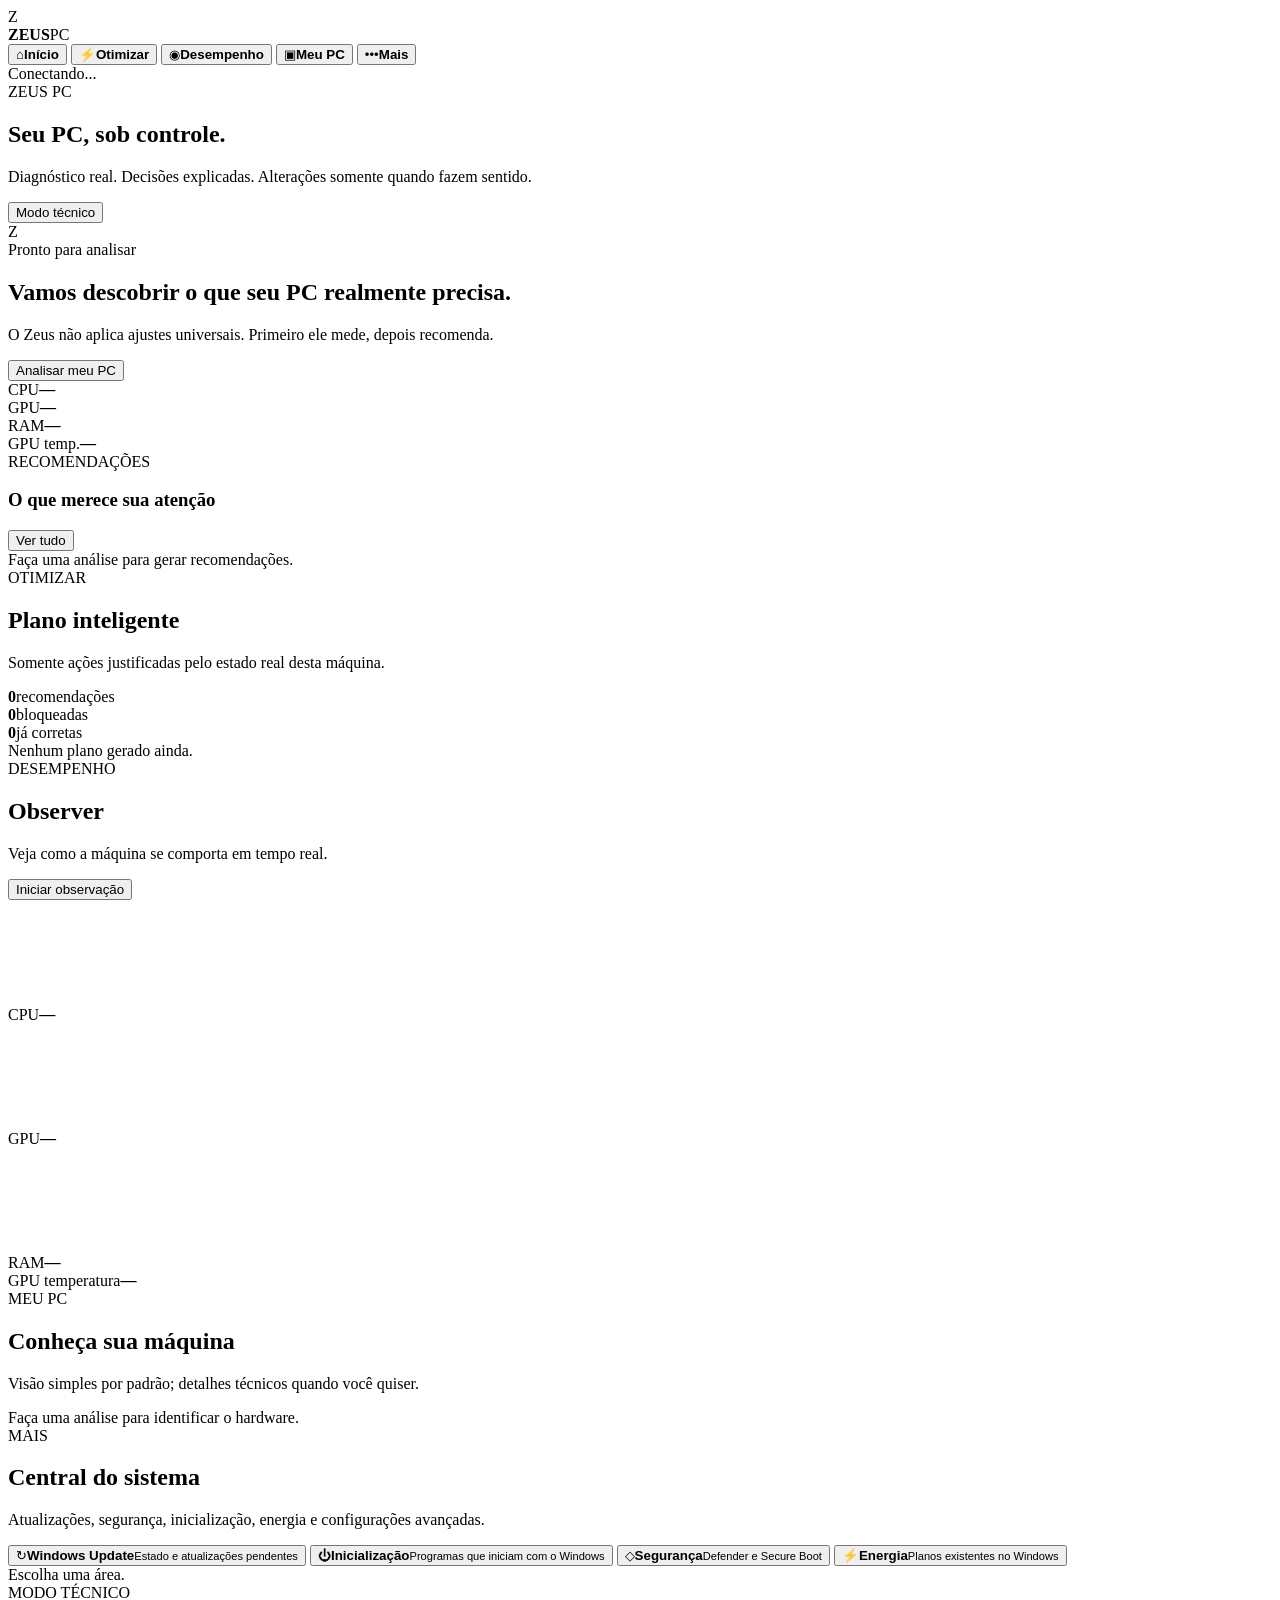
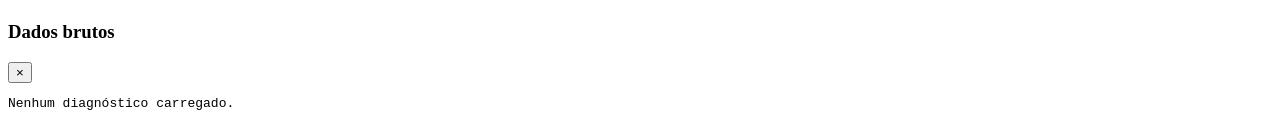
==== web/index.html @ b96db11b "Merge zeus-pc main into workspace" ====
<!doctype html>
<html lang="pt-BR">
<head>
  <meta charset="utf-8">
  <meta name="viewport" content="width=device-width, initial-scale=1">
  <title>Zeus PC</title>
  <link rel="stylesheet" href="/styles.css">
</head>
<body>
  <div class="app-shell">
    <aside class="sidebar">
      <div class="brand">
        <div class="brand-mark">Z</div>
        <div class="brand-copy"><strong>ZEUS</strong><span>PC</span></div>
      </div>
      <nav class="nav">
        <button class="nav-item active" data-page="home"><span>⌂</span><b>Início</b></button>
        <button class="nav-item" data-page="optimize"><span>⚡</span><b>Otimizar</b></button>
        <button class="nav-item" data-page="performance"><span>◉</span><b>Desempenho</b></button>
        <button class="nav-item" data-page="mypc"><span>▣</span><b>Meu PC</b></button>
        <button class="nav-item" data-page="more"><span>•••</span><b>Mais</b></button>
      </nav>
      <div class="sidebar-foot">
        <div class="mini-status"><i></i><span id="buildText">Conectando...</span></div>
      </div>
    </aside>

    <main class="content">
      <section class="page active" id="page-home">
        <header class="page-header">
          <div><span class="eyebrow">ZEUS PC</span><h1>Seu PC, sob controle.</h1><p>Diagnóstico real. Decisões explicadas. Alterações somente quando fazem sentido.</p></div>
          <button class="ghost-btn" id="technicalToggle">Modo técnico</button>
        </header>

        <div class="hero-grid">
          <div class="core-panel">
            <div class="core-orb" id="coreOrb">
              <div class="core-ring ring-a"></div>
              <div class="core-ring ring-b"></div>
              <div class="core-center">Z</div>
            </div>
            <div class="core-copy">
              <span class="status-pill" id="overallStatus">Pronto para analisar</span>
              <h2 id="overallTitle">Vamos descobrir o que seu PC realmente precisa.</h2>
              <p id="overallText">O Zeus não aplica ajustes universais. Primeiro ele mede, depois recomenda.</p>
              <button class="primary-btn" id="scanButton">Analisar meu PC</button>
            </div>
          </div>

          <div class="metric-stack">
            <div class="metric-row"><span>CPU</span><strong id="cpuMetric">—</strong><div class="meter"><i id="cpuBar"></i></div></div>
            <div class="metric-row"><span>GPU</span><strong id="gpuMetric">—</strong><div class="meter"><i id="gpuBar"></i></div></div>
            <div class="metric-row"><span>RAM</span><strong id="ramMetric">—</strong><div class="meter"><i id="ramBar"></i></div></div>
            <div class="metric-row"><span>GPU temp.</span><strong id="tempMetric">—</strong><div class="meter"><i id="tempBar"></i></div></div>
          </div>
        </div>

        <section class="section-block">
          <div class="section-title">
            <div><span class="eyebrow">RECOMENDAÇÕES</span><h3>O que merece sua atenção</h3></div>
            <button class="text-btn" data-go="optimize">Ver tudo</button>
          </div>
          <div id="homeRecommendations" class="recommendation-list empty-state">Faça uma análise para gerar recomendações.</div>
        </section>
      </section>

      <section class="page" id="page-optimize">
        <header class="page-header compact"><div><span class="eyebrow">OTIMIZAR</span><h1>Plano inteligente</h1><p>Somente ações justificadas pelo estado real desta máquina.</p></div></header>
        <div class="optimization-summary">
          <div><strong id="recommendationCount">0</strong><span>recomendações</span></div>
          <div><strong id="blockedCount">0</strong><span>bloqueadas</span></div>
          <div><strong id="okCount">0</strong><span>já corretas</span></div>
        </div>
        <div id="optimizationList" class="recommendation-list empty-state">Nenhum plano gerado ainda.</div>
      </section>

      <section class="page" id="page-performance">
        <header class="page-header compact">
          <div><span class="eyebrow">DESEMPENHO</span><h1>Observer</h1><p>Veja como a máquina se comporta em tempo real.</p></div>
          <button class="primary-btn small" id="observerToggle">Iniciar observação</button>
        </header>
        <div class="live-grid">
          <div class="live-card"><span>CPU</span><strong id="liveCpu">—</strong><canvas id="cpuChart" width="480" height="120"></canvas></div>
          <div class="live-card"><span>GPU</span><strong id="liveGpu">—</strong><canvas id="gpuChart" width="480" height="120"></canvas></div>
          <div class="live-card"><span>RAM</span><strong id="liveRam">—</strong><canvas id="ramChart" width="480" height="120"></canvas></div>
          <div class="live-card"><span>GPU temperatura</span><strong id="liveTemp">—</strong><div class="temperature-orb"><i id="temperatureFill"></i></div></div>
        </div>
      </section>

      <section class="page" id="page-mypc">
        <header class="page-header compact"><div><span class="eyebrow">MEU PC</span><h1>Conheça sua máquina</h1><p>Visão simples por padrão; detalhes técnicos quando você quiser.</p></div></header>
        <div id="hardwareHero" class="hardware-hero empty-state">Faça uma análise para identificar o hardware.</div>
        <div id="hardwareList" class="hardware-list"></div>
      </section>

      <section class="page" id="page-more">
        <header class="page-header compact"><div><span class="eyebrow">MAIS</span><h1>Central do sistema</h1><p>Atualizações, segurança, inicialização, energia e configurações avançadas.</p></div></header>
        <div class="more-grid">
          <button class="more-tile" data-more="updates"><span>↻</span><strong>Windows Update</strong><small>Estado e atualizações pendentes</small></button>
          <button class="more-tile" data-more="startup"><span>⏻</span><strong>Inicialização</strong><small>Programas que iniciam com o Windows</small></button>
          <button class="more-tile" data-more="security"><span>◇</span><strong>Segurança</strong><small>Defender e Secure Boot</small></button>
          <button class="more-tile" data-more="power"><span>⚡</span><strong>Energia</strong><small>Planos existentes no Windows</small></button>
        </div>
        <div id="morePanel" class="detail-panel">Escolha uma área.</div>
      </section>

      <aside class="technical-drawer" id="technicalDrawer">
        <div class="drawer-head"><div><span class="eyebrow">MODO TÉCNICO</span><h3>Dados brutos</h3></div><button class="icon-btn" id="closeTechnical">×</button></div>
        <pre id="technicalJson">Nenhum diagnóstico carregado.</pre>
      </aside>
    </main>
  </div>

  <div class="toast" id="toast"></div>
  <script src="/app.js"></script>
</body>
</html>
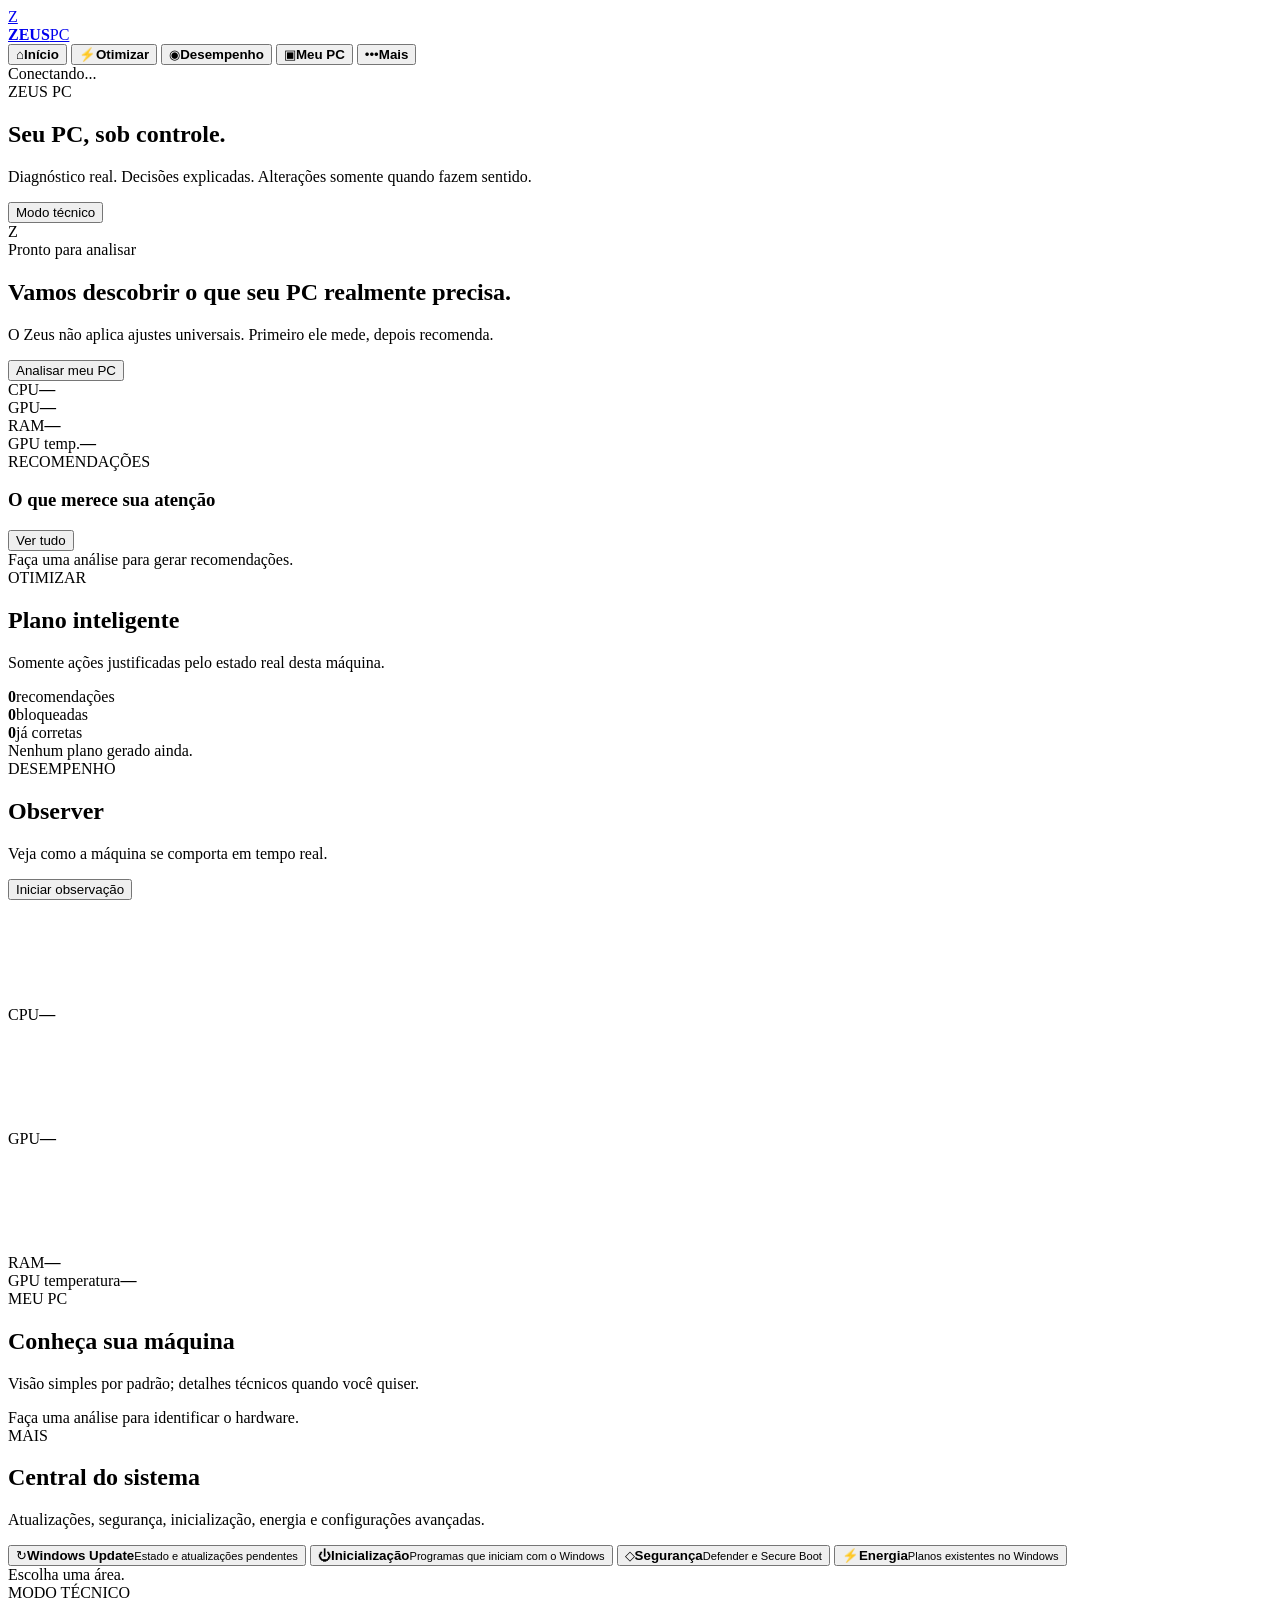
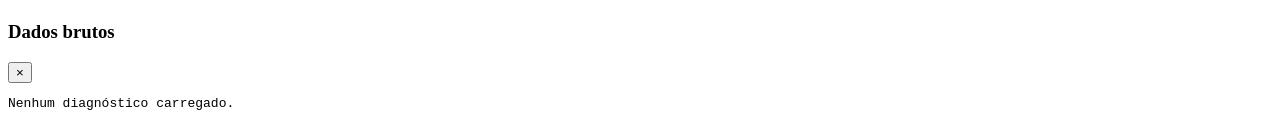
==== commit cf54288c: "Harden local API against DNS rebinding and browser CSRF, run SQLite in WAL The local API accepted an" ====
--- a/web/index.html
+++ b/web/index.html
@@ -3,16 +3,18 @@
 <head>
   <meta charset="utf-8">
   <meta name="viewport" content="width=device-width, initial-scale=1">
-  <title>Zeus PC</title>
+  <meta name="description" content="Zeus PC — central local para Windows: diagnóstico real, otimização contextual com consentimento e assistente de IA rodando offline no seu PC.">
+  <title>Zeus PC — diagnóstico e otimização local para Windows</title>
+  <link rel="icon" href="/favicon.svg" type="image/svg+xml">
   <link rel="stylesheet" href="/styles.css">
 </head>
 <body>
   <div class="app-shell">
     <aside class="sidebar">
-      <div class="brand">
+      <a class="brand" href="/" aria-label="Zeus PC — inicio">
         <div class="brand-mark">Z</div>
         <div class="brand-copy"><strong>ZEUS</strong><span>PC</span></div>
-      </div>
+      </a>
       <nav class="nav">
         <button class="nav-item active" data-page="home"><span>⌂</span><b>Início</b></button>
         <button class="nav-item" data-page="optimize"><span>⚡</span><b>Otimizar</b></button>
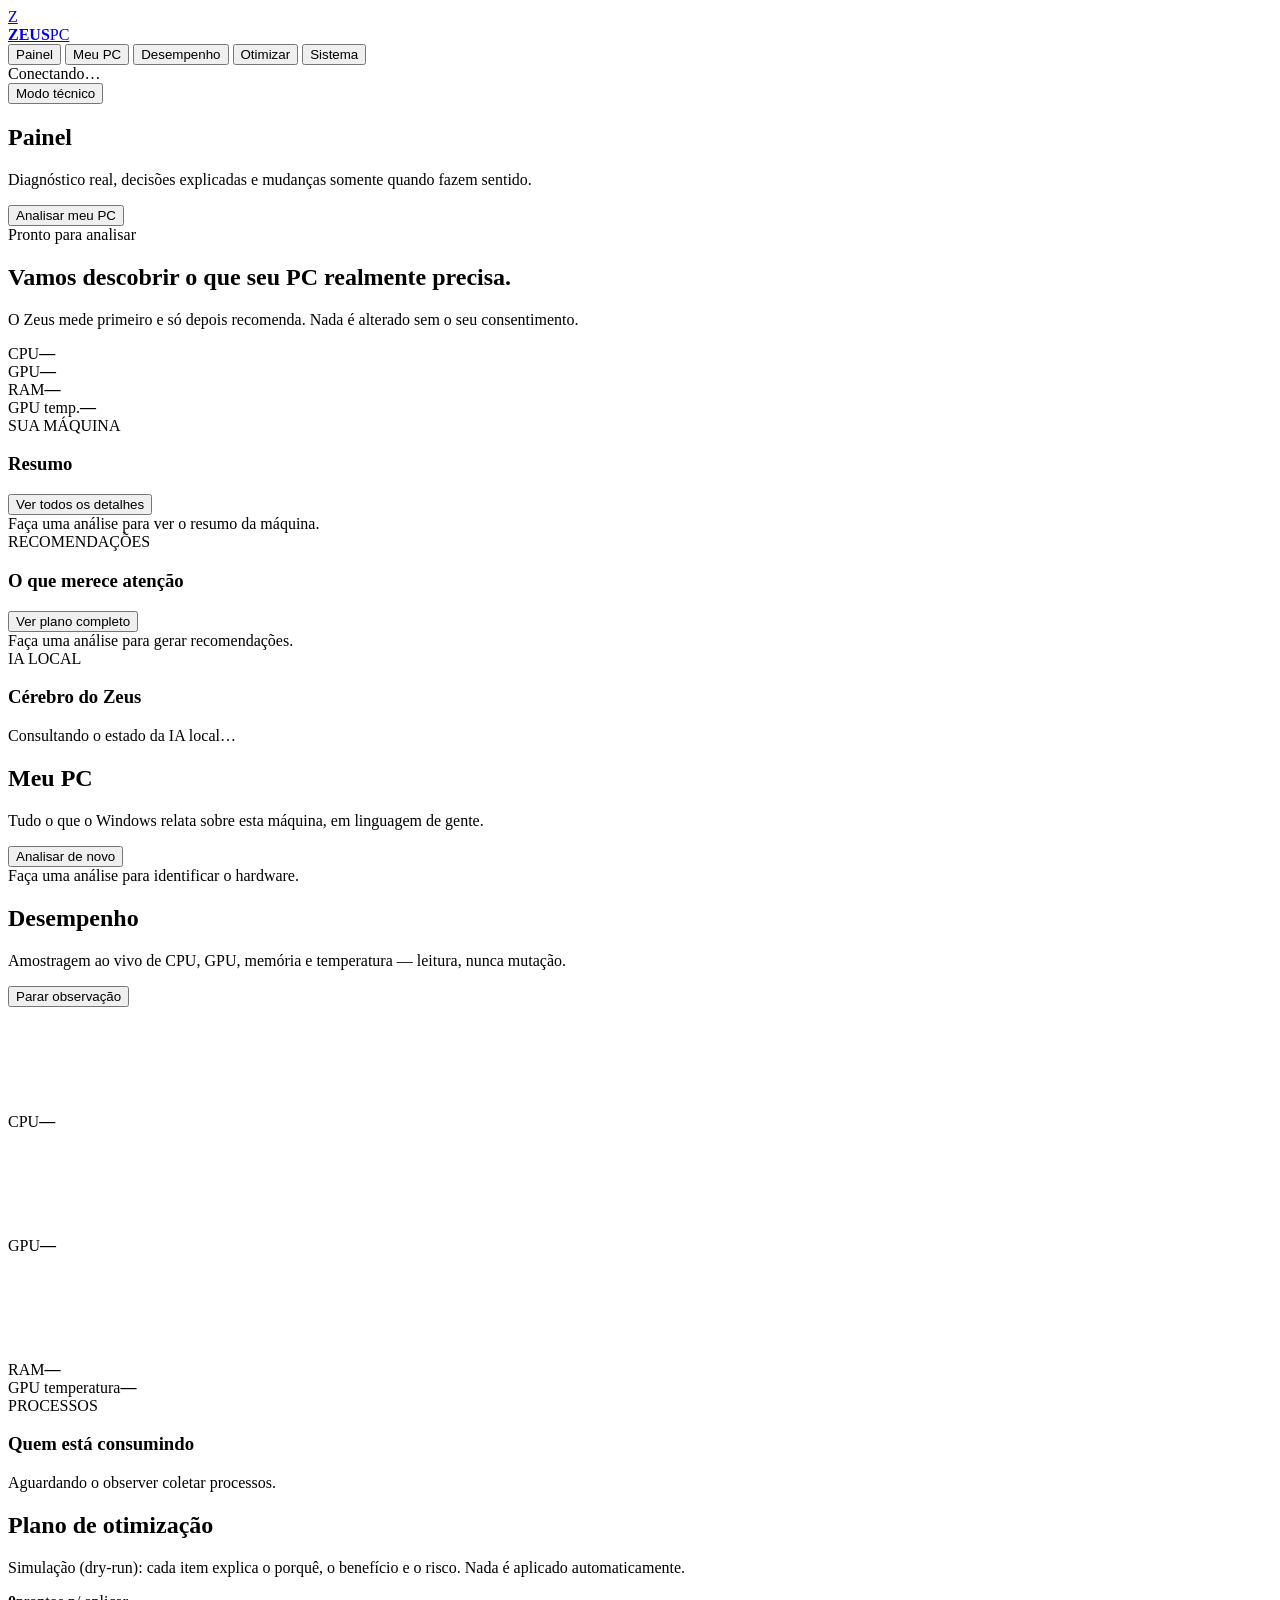
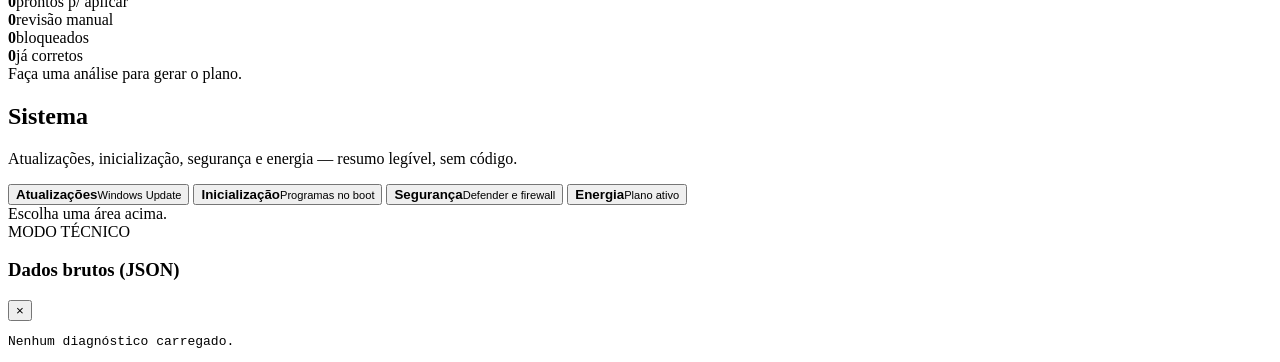
==== commit 09bd9007: "Redesign desktop panel and decode powercfg output honestly The UI dumped raw JSON whenever a domain " ====
--- a/web/index.html
+++ b/web/index.html
@@ -3,111 +3,157 @@
 <head>
   <meta charset="utf-8">
   <meta name="viewport" content="width=device-width, initial-scale=1">
-  <meta name="description" content="Zeus PC — central local para Windows: diagnóstico real, otimização contextual com consentimento e assistente de IA rodando offline no seu PC.">
-  <title>Zeus PC — diagnóstico e otimização local para Windows</title>
+  <meta name="description" content="Zeus PC — painel local para Windows: diagnóstico real, otimização contextual com consentimento e assistente de IA rodando offline no seu PC.">
+  <title>Zeus PC — painel local de diagnóstico e IA para Windows</title>
   <link rel="icon" href="/favicon.svg" type="image/svg+xml">
   <link rel="stylesheet" href="/styles.css">
 </head>
 <body>
   <div class="app-shell">
     <aside class="sidebar">
-      <a class="brand" href="/" aria-label="Zeus PC — inicio">
+      <a class="brand" href="/" aria-label="Zeus PC — início">
         <div class="brand-mark">Z</div>
         <div class="brand-copy"><strong>ZEUS</strong><span>PC</span></div>
       </a>
       <nav class="nav">
-        <button class="nav-item active" data-page="home"><span>⌂</span><b>Início</b></button>
-        <button class="nav-item" data-page="optimize"><span>⚡</span><b>Otimizar</b></button>
-        <button class="nav-item" data-page="performance"><span>◉</span><b>Desempenho</b></button>
-        <button class="nav-item" data-page="mypc"><span>▣</span><b>Meu PC</b></button>
-        <button class="nav-item" data-page="more"><span>•••</span><b>Mais</b></button>
+        <button class="nav-item active" data-page="home">Painel</button>
+        <button class="nav-item" data-page="mypc">Meu PC</button>
+        <button class="nav-item" data-page="performance">Desempenho</button>
+        <button class="nav-item" data-page="optimize">Otimizar</button>
+        <button class="nav-item" data-page="system">Sistema</button>
       </nav>
       <div class="sidebar-foot">
-        <div class="mini-status"><i></i><span id="buildText">Conectando...</span></div>
+        <div class="mini-status"><i></i><span id="buildText">Conectando…</span></div>
+        <button class="ghost-btn" id="technicalToggle">Modo técnico</button>
       </div>
     </aside>
 
     <main class="content">
+      <!-- PAINEL -->
       <section class="page active" id="page-home">
         <header class="page-header">
-          <div><span class="eyebrow">ZEUS PC</span><h1>Seu PC, sob controle.</h1><p>Diagnóstico real. Decisões explicadas. Alterações somente quando fazem sentido.</p></div>
-          <button class="ghost-btn" id="technicalToggle">Modo técnico</button>
+          <div>
+            <h1>Painel</h1>
+            <p>Diagnóstico real, decisões explicadas e mudanças somente quando fazem sentido.</p>
+          </div>
+          <div class="header-actions">
+            <span class="meta" id="scanMeta"></span>
+            <button class="primary-btn" id="scanButton">Analisar meu PC</button>
+          </div>
         </header>
 
-        <div class="hero-grid">
-          <div class="core-panel">
-            <div class="core-orb" id="coreOrb">
-              <div class="core-ring ring-a"></div>
-              <div class="core-ring ring-b"></div>
-              <div class="core-center">Z</div>
-            </div>
-            <div class="core-copy">
-              <span class="status-pill" id="overallStatus">Pronto para analisar</span>
-              <h2 id="overallTitle">Vamos descobrir o que seu PC realmente precisa.</h2>
-              <p id="overallText">O Zeus não aplica ajustes universais. Primeiro ele mede, depois recomenda.</p>
-              <button class="primary-btn" id="scanButton">Analisar meu PC</button>
-            </div>
-          </div>
+        <div class="verdict" id="verdict">
+          <span class="status-pill" id="overallStatus">Pronto para analisar</span>
+          <h2 id="overallTitle">Vamos descobrir o que seu PC realmente precisa.</h2>
+          <p id="overallText">O Zeus mede primeiro e só depois recomenda. Nada é alterado sem o seu consentimento.</p>
+        </div>
 
-          <div class="metric-stack">
-            <div class="metric-row"><span>CPU</span><strong id="cpuMetric">—</strong><div class="meter"><i id="cpuBar"></i></div></div>
-            <div class="metric-row"><span>GPU</span><strong id="gpuMetric">—</strong><div class="meter"><i id="gpuBar"></i></div></div>
-            <div class="metric-row"><span>RAM</span><strong id="ramMetric">—</strong><div class="meter"><i id="ramBar"></i></div></div>
-            <div class="metric-row"><span>GPU temp.</span><strong id="tempMetric">—</strong><div class="meter"><i id="tempBar"></i></div></div>
-          </div>
+        <div class="metric-strip">
+          <div class="metric-row"><span>CPU</span><strong id="cpuMetric">—</strong><div class="meter"><i id="cpuBar"></i></div></div>
+          <div class="metric-row"><span>GPU</span><strong id="gpuMetric">—</strong><div class="meter"><i id="gpuBar"></i></div></div>
+          <div class="metric-row"><span>RAM</span><strong id="ramMetric">—</strong><div class="meter"><i id="ramBar"></i></div></div>
+          <div class="metric-row"><span>GPU temp.</span><strong id="tempMetric">—</strong><div class="meter"><i id="tempBar"></i></div></div>
         </div>
 
         <section class="section-block">
           <div class="section-title">
-            <div><span class="eyebrow">RECOMENDAÇÕES</span><h3>O que merece sua atenção</h3></div>
-            <button class="text-btn" data-go="optimize">Ver tudo</button>
+            <div><span class="eyebrow">SUA MÁQUINA</span><h3>Resumo</h3></div>
+            <button class="text-btn" data-go="mypc">Ver todos os detalhes</button>
           </div>
-          <div id="homeRecommendations" class="recommendation-list empty-state">Faça uma análise para gerar recomendações.</div>
+          <div id="machineSummary" class="chip-grid empty">Faça uma análise para ver o resumo da máquina.</div>
+        </section>
+
+        <section class="section-block">
+          <div class="section-title">
+            <div><span class="eyebrow">RECOMENDAÇÕES</span><h3>O que merece atenção</h3></div>
+            <button class="text-btn" data-go="optimize">Ver plano completo</button>
+          </div>
+          <div id="homeRecommendations" class="list empty">Faça uma análise para gerar recomendações.</div>
+        </section>
+
+        <section class="section-block">
+          <div class="section-title">
+            <div><span class="eyebrow">IA LOCAL</span><h3>Cérebro do Zeus</h3></div>
+          </div>
+          <div id="brainCard" class="panel">Consultando o estado da IA local…</div>
         </section>
       </section>
 
-      <section class="page" id="page-optimize">
-        <header class="page-header compact"><div><span class="eyebrow">OTIMIZAR</span><h1>Plano inteligente</h1><p>Somente ações justificadas pelo estado real desta máquina.</p></div></header>
-        <div class="optimization-summary">
-          <div><strong id="recommendationCount">0</strong><span>recomendações</span></div>
-          <div><strong id="blockedCount">0</strong><span>bloqueadas</span></div>
-          <div><strong id="okCount">0</strong><span>já corretas</span></div>
-        </div>
-        <div id="optimizationList" class="recommendation-list empty-state">Nenhum plano gerado ainda.</div>
+      <!-- MEU PC -->
+      <section class="page" id="page-mypc">
+        <header class="page-header">
+          <div>
+            <h1>Meu PC</h1>
+            <p id="mypcMeta">Tudo o que o Windows relata sobre esta máquina, em linguagem de gente.</p>
+          </div>
+          <button class="primary-btn" id="scanButton2">Analisar de novo</button>
+        </header>
+        <div id="hardwareHero" class="chip-grid empty">Faça uma análise para identificar o hardware.</div>
+        <div id="domainGroups"></div>
       </section>
 
+      <!-- DESEMPENHO -->
       <section class="page" id="page-performance">
-        <header class="page-header compact">
-          <div><span class="eyebrow">DESEMPENHO</span><h1>Observer</h1><p>Veja como a máquina se comporta em tempo real.</p></div>
-          <button class="primary-btn small" id="observerToggle">Iniciar observação</button>
+        <header class="page-header">
+          <div>
+            <h1>Desempenho</h1>
+            <p>Amostragem ao vivo de CPU, GPU, memória e temperatura — leitura, nunca mutação.</p>
+          </div>
+          <button class="primary-btn" id="observerToggle">Parar observação</button>
         </header>
         <div class="live-grid">
           <div class="live-card"><span>CPU</span><strong id="liveCpu">—</strong><canvas id="cpuChart" width="480" height="120"></canvas></div>
           <div class="live-card"><span>GPU</span><strong id="liveGpu">—</strong><canvas id="gpuChart" width="480" height="120"></canvas></div>
           <div class="live-card"><span>RAM</span><strong id="liveRam">—</strong><canvas id="ramChart" width="480" height="120"></canvas></div>
-          <div class="live-card"><span>GPU temperatura</span><strong id="liveTemp">—</strong><div class="temperature-orb"><i id="temperatureFill"></i></div></div>
+          <div class="live-card"><span>GPU temperatura</span><strong id="liveTemp">—</strong><div class="temperature-bar"><i id="temperatureFill"></i></div></div>
         </div>
+        <section class="section-block">
+          <div class="section-title">
+            <div><span class="eyebrow">PROCESSOS</span><h3>Quem está consumindo</h3></div>
+          </div>
+          <div id="processList" class="list empty">Aguardando o observer coletar processos.</div>
+        </section>
       </section>
 
-      <section class="page" id="page-mypc">
-        <header class="page-header compact"><div><span class="eyebrow">MEU PC</span><h1>Conheça sua máquina</h1><p>Visão simples por padrão; detalhes técnicos quando você quiser.</p></div></header>
-        <div id="hardwareHero" class="hardware-hero empty-state">Faça uma análise para identificar o hardware.</div>
-        <div id="hardwareList" class="hardware-list"></div>
+      <!-- OTIMIZAR -->
+      <section class="page" id="page-optimize">
+        <header class="page-header">
+          <div>
+            <h1>Plano de otimização</h1>
+            <p>Simulação (dry-run): cada item explica o porquê, o benefício e o risco. Nada é aplicado automaticamente.</p>
+          </div>
+        </header>
+        <div class="summary-strip">
+          <div><strong id="applyCount">0</strong><span>prontos p/ aplicar</span></div>
+          <div><strong id="reviewCount">0</strong><span>revisão manual</span></div>
+          <div><strong id="blockedCount">0</strong><span>bloqueados</span></div>
+          <div><strong id="okCount">0</strong><span>já corretos</span></div>
+        </div>
+        <div id="planList" class="list empty">Faça uma análise para gerar o plano.</div>
       </section>
 
-      <section class="page" id="page-more">
-        <header class="page-header compact"><div><span class="eyebrow">MAIS</span><h1>Central do sistema</h1><p>Atualizações, segurança, inicialização, energia e configurações avançadas.</p></div></header>
-        <div class="more-grid">
-          <button class="more-tile" data-more="updates"><span>↻</span><strong>Windows Update</strong><small>Estado e atualizações pendentes</small></button>
-          <button class="more-tile" data-more="startup"><span>⏻</span><strong>Inicialização</strong><small>Programas que iniciam com o Windows</small></button>
-          <button class="more-tile" data-more="security"><span>◇</span><strong>Segurança</strong><small>Defender e Secure Boot</small></button>
-          <button class="more-tile" data-more="power"><span>⚡</span><strong>Energia</strong><small>Planos existentes no Windows</small></button>
+      <!-- SISTEMA -->
+      <section class="page" id="page-system">
+        <header class="page-header">
+          <div>
+            <h1>Sistema</h1>
+            <p>Atualizações, inicialização, segurança e energia — resumo legível, sem código.</p>
+          </div>
+        </header>
+        <div class="tile-row">
+          <button class="tile" data-more="updates"><strong>Atualizações</strong><small>Windows Update</small></button>
+          <button class="tile" data-more="startup"><strong>Inicialização</strong><small>Programas no boot</small></button>
+          <button class="tile" data-more="security"><strong>Segurança</strong><small>Defender e firewall</small></button>
+          <button class="tile" data-more="power"><strong>Energia</strong><small>Plano ativo</small></button>
         </div>
-        <div id="morePanel" class="detail-panel">Escolha uma área.</div>
+        <div id="morePanel" class="panel">Escolha uma área acima.</div>
       </section>
 
       <aside class="technical-drawer" id="technicalDrawer">
-        <div class="drawer-head"><div><span class="eyebrow">MODO TÉCNICO</span><h3>Dados brutos</h3></div><button class="icon-btn" id="closeTechnical">×</button></div>
+        <div class="drawer-head">
+          <div><span class="eyebrow">MODO TÉCNICO</span><h3>Dados brutos (JSON)</h3></div>
+          <button class="icon-btn" id="closeTechnical" aria-label="Fechar">×</button>
+        </div>
         <pre id="technicalJson">Nenhum diagnóstico carregado.</pre>
       </aside>
     </main>
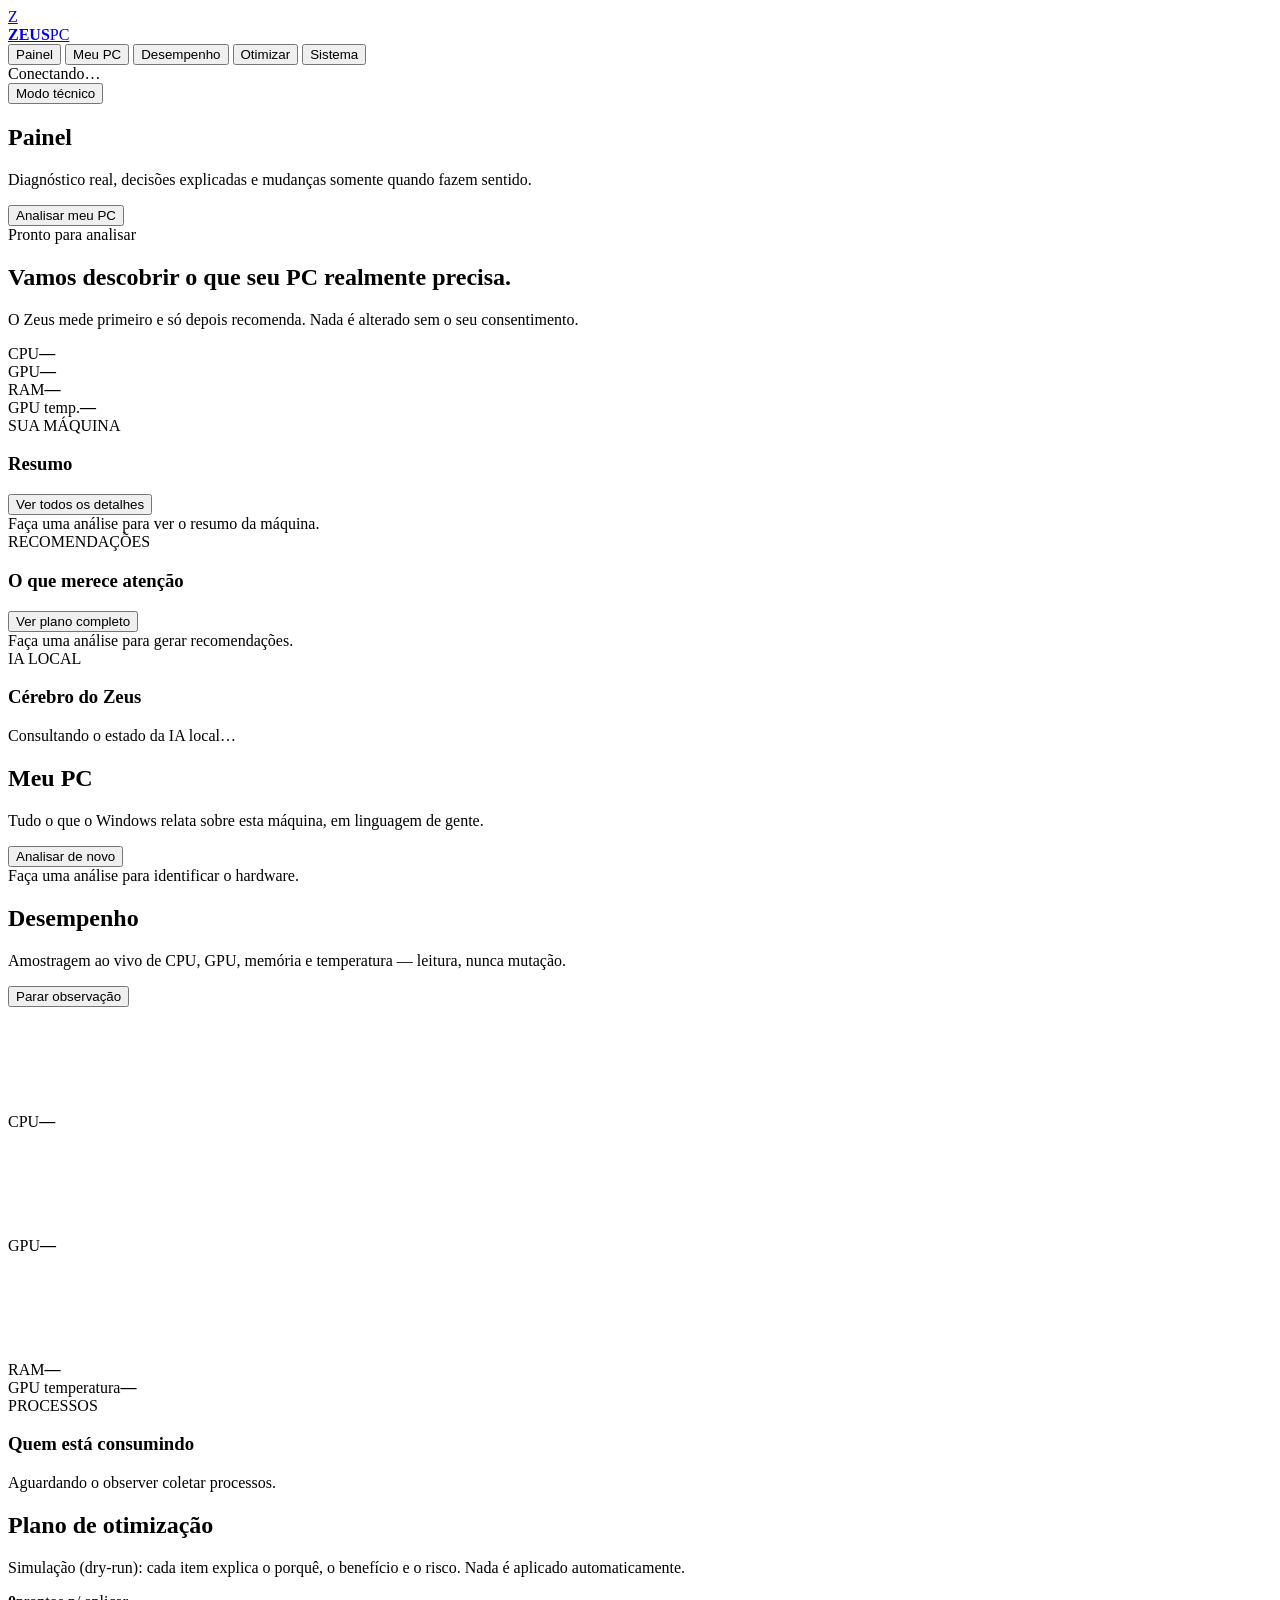
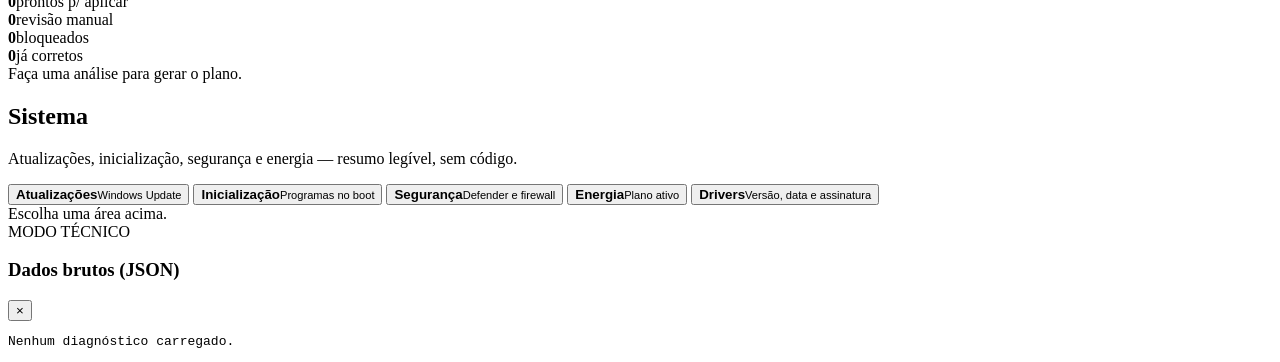
==== commit 09670e77: "Inventory installed drivers read-only with honest decoding Adds GET /api/drivers backed by pnputil /" ====
--- a/web/index.html
+++ b/web/index.html
@@ -129,6 +129,7 @@
           <div><strong id="blockedCount">0</strong><span>bloqueados</span></div>
           <div><strong id="okCount">0</strong><span>já corretos</span></div>
         </div>
+        <div id="planStatus" class="tx-status"></div>
         <div id="planList" class="list empty">Faça uma análise para gerar o plano.</div>
       </section>
 
@@ -145,6 +146,7 @@
           <button class="tile" data-more="startup"><strong>Inicialização</strong><small>Programas no boot</small></button>
           <button class="tile" data-more="security"><strong>Segurança</strong><small>Defender e firewall</small></button>
           <button class="tile" data-more="power"><strong>Energia</strong><small>Plano ativo</small></button>
+          <button class="tile" data-more="drivers"><strong>Drivers</strong><small>Versão, data e assinatura</small></button>
         </div>
         <div id="morePanel" class="panel">Escolha uma área acima.</div>
       </section>
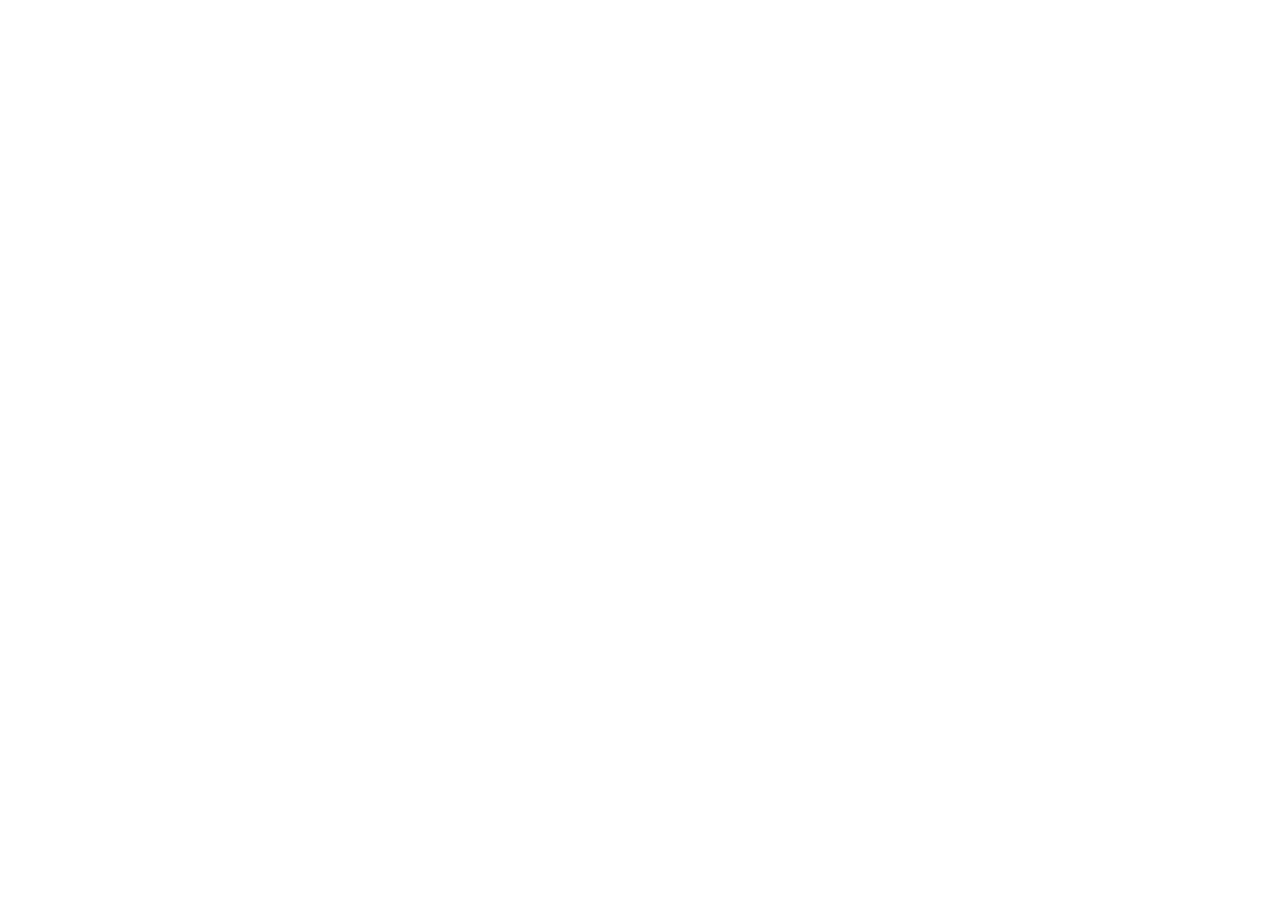
==== commit 7345eab6: "Make Zeus execute focused Windows optimization with real results" ====
--- a/web/index.html
+++ b/web/index.html
@@ -1,167 +1,16 @@
 <!doctype html>
 <html lang="pt-BR">
-<head>
-  <meta charset="utf-8">
-  <meta name="viewport" content="width=device-width, initial-scale=1">
-  <meta name="description" content="Zeus PC — painel local para Windows: diagnóstico real, otimização contextual com consentimento e assistente de IA rodando offline no seu PC.">
-  <title>Zeus PC — painel local de diagnóstico e IA para Windows</title>
-  <link rel="icon" href="/favicon.svg" type="image/svg+xml">
-  <link rel="stylesheet" href="/styles.css">
-</head>
-<body>
-  <div class="app-shell">
-    <aside class="sidebar">
-      <a class="brand" href="/" aria-label="Zeus PC — início">
-        <div class="brand-mark">Z</div>
-        <div class="brand-copy"><strong>ZEUS</strong><span>PC</span></div>
-      </a>
-      <nav class="nav">
-        <button class="nav-item active" data-page="home">Painel</button>
-        <button class="nav-item" data-page="mypc">Meu PC</button>
-        <button class="nav-item" data-page="performance">Desempenho</button>
-        <button class="nav-item" data-page="optimize">Otimizar</button>
-        <button class="nav-item" data-page="system">Sistema</button>
-      </nav>
-      <div class="sidebar-foot">
-        <div class="mini-status"><i></i><span id="buildText">Conectando…</span></div>
-        <button class="ghost-btn" id="technicalToggle">Modo técnico</button>
-      </div>
-    </aside>
+  <head>
+    <meta charset="UTF-8" />
+    <meta name="theme-color" content="#0e1110" />
+    <meta name="viewport" content="width=device-width, initial-scale=1.0" />
+    <meta name="description" content="Zeus: libere espaço, enxugue a inicialização e prepare o Windows para render mais." />
+    <title>Zeus — seu PC, sem peso morto</title>
+    <script type="module" crossorigin src="/assets/index-Cijwypt_.js"></script>
+    <link rel="stylesheet" crossorigin href="/assets/index-CSf1Ylx8.css">
+  </head>
+  <body>
+    <div id="root"></div>
 
-    <main class="content">
-      <!-- PAINEL -->
-      <section class="page active" id="page-home">
-        <header class="page-header">
-          <div>
-            <h1>Painel</h1>
-            <p>Diagnóstico real, decisões explicadas e mudanças somente quando fazem sentido.</p>
-          </div>
-          <div class="header-actions">
-            <span class="meta" id="scanMeta"></span>
-            <button class="primary-btn" id="scanButton">Analisar meu PC</button>
-          </div>
-        </header>
-
-        <div class="verdict" id="verdict">
-          <span class="status-pill" id="overallStatus">Pronto para analisar</span>
-          <h2 id="overallTitle">Vamos descobrir o que seu PC realmente precisa.</h2>
-          <p id="overallText">O Zeus mede primeiro e só depois recomenda. Nada é alterado sem o seu consentimento.</p>
-        </div>
-
-        <div class="metric-strip">
-          <div class="metric-row"><span>CPU</span><strong id="cpuMetric">—</strong><div class="meter"><i id="cpuBar"></i></div></div>
-          <div class="metric-row"><span>GPU</span><strong id="gpuMetric">—</strong><div class="meter"><i id="gpuBar"></i></div></div>
-          <div class="metric-row"><span>RAM</span><strong id="ramMetric">—</strong><div class="meter"><i id="ramBar"></i></div></div>
-          <div class="metric-row"><span>GPU temp.</span><strong id="tempMetric">—</strong><div class="meter"><i id="tempBar"></i></div></div>
-        </div>
-
-        <section class="section-block">
-          <div class="section-title">
-            <div><span class="eyebrow">SUA MÁQUINA</span><h3>Resumo</h3></div>
-            <button class="text-btn" data-go="mypc">Ver todos os detalhes</button>
-          </div>
-          <div id="machineSummary" class="chip-grid empty">Faça uma análise para ver o resumo da máquina.</div>
-        </section>
-
-        <section class="section-block">
-          <div class="section-title">
-            <div><span class="eyebrow">RECOMENDAÇÕES</span><h3>O que merece atenção</h3></div>
-            <button class="text-btn" data-go="optimize">Ver plano completo</button>
-          </div>
-          <div id="homeRecommendations" class="list empty">Faça uma análise para gerar recomendações.</div>
-        </section>
-
-        <section class="section-block">
-          <div class="section-title">
-            <div><span class="eyebrow">IA LOCAL</span><h3>Cérebro do Zeus</h3></div>
-          </div>
-          <div id="brainCard" class="panel">Consultando o estado da IA local…</div>
-        </section>
-      </section>
-
-      <!-- MEU PC -->
-      <section class="page" id="page-mypc">
-        <header class="page-header">
-          <div>
-            <h1>Meu PC</h1>
-            <p id="mypcMeta">Tudo o que o Windows relata sobre esta máquina, em linguagem de gente.</p>
-          </div>
-          <button class="primary-btn" id="scanButton2">Analisar de novo</button>
-        </header>
-        <div id="hardwareHero" class="chip-grid empty">Faça uma análise para identificar o hardware.</div>
-        <div id="domainGroups"></div>
-      </section>
-
-      <!-- DESEMPENHO -->
-      <section class="page" id="page-performance">
-        <header class="page-header">
-          <div>
-            <h1>Desempenho</h1>
-            <p>Amostragem ao vivo de CPU, GPU, memória e temperatura — leitura, nunca mutação.</p>
-          </div>
-          <button class="primary-btn" id="observerToggle">Parar observação</button>
-        </header>
-        <div class="live-grid">
-          <div class="live-card"><span>CPU</span><strong id="liveCpu">—</strong><canvas id="cpuChart" width="480" height="120"></canvas></div>
-          <div class="live-card"><span>GPU</span><strong id="liveGpu">—</strong><canvas id="gpuChart" width="480" height="120"></canvas></div>
-          <div class="live-card"><span>RAM</span><strong id="liveRam">—</strong><canvas id="ramChart" width="480" height="120"></canvas></div>
-          <div class="live-card"><span>GPU temperatura</span><strong id="liveTemp">—</strong><div class="temperature-bar"><i id="temperatureFill"></i></div></div>
-        </div>
-        <section class="section-block">
-          <div class="section-title">
-            <div><span class="eyebrow">PROCESSOS</span><h3>Quem está consumindo</h3></div>
-          </div>
-          <div id="processList" class="list empty">Aguardando o observer coletar processos.</div>
-        </section>
-      </section>
-
-      <!-- OTIMIZAR -->
-      <section class="page" id="page-optimize">
-        <header class="page-header">
-          <div>
-            <h1>Plano de otimização</h1>
-            <p>Simulação (dry-run): cada item explica o porquê, o benefício e o risco. Nada é aplicado automaticamente.</p>
-          </div>
-        </header>
-        <div class="summary-strip">
-          <div><strong id="applyCount">0</strong><span>prontos p/ aplicar</span></div>
-          <div><strong id="reviewCount">0</strong><span>revisão manual</span></div>
-          <div><strong id="blockedCount">0</strong><span>bloqueados</span></div>
-          <div><strong id="okCount">0</strong><span>já corretos</span></div>
-        </div>
-        <div id="planStatus" class="tx-status"></div>
-        <div id="planList" class="list empty">Faça uma análise para gerar o plano.</div>
-      </section>
-
-      <!-- SISTEMA -->
-      <section class="page" id="page-system">
-        <header class="page-header">
-          <div>
-            <h1>Sistema</h1>
-            <p>Atualizações, inicialização, segurança e energia — resumo legível, sem código.</p>
-          </div>
-        </header>
-        <div class="tile-row">
-          <button class="tile" data-more="updates"><strong>Atualizações</strong><small>Windows Update</small></button>
-          <button class="tile" data-more="startup"><strong>Inicialização</strong><small>Programas no boot</small></button>
-          <button class="tile" data-more="security"><strong>Segurança</strong><small>Defender e firewall</small></button>
-          <button class="tile" data-more="power"><strong>Energia</strong><small>Plano ativo</small></button>
-          <button class="tile" data-more="drivers"><strong>Drivers</strong><small>Versão, data e assinatura</small></button>
-        </div>
-        <div id="morePanel" class="panel">Escolha uma área acima.</div>
-      </section>
-
-      <aside class="technical-drawer" id="technicalDrawer">
-        <div class="drawer-head">
-          <div><span class="eyebrow">MODO TÉCNICO</span><h3>Dados brutos (JSON)</h3></div>
-          <button class="icon-btn" id="closeTechnical" aria-label="Fechar">×</button>
-        </div>
-        <pre id="technicalJson">Nenhum diagnóstico carregado.</pre>
-      </aside>
-    </main>
-  </div>
-
-  <div class="toast" id="toast"></div>
-  <script src="/app.js"></script>
-</body>
+  </body>
 </html>
